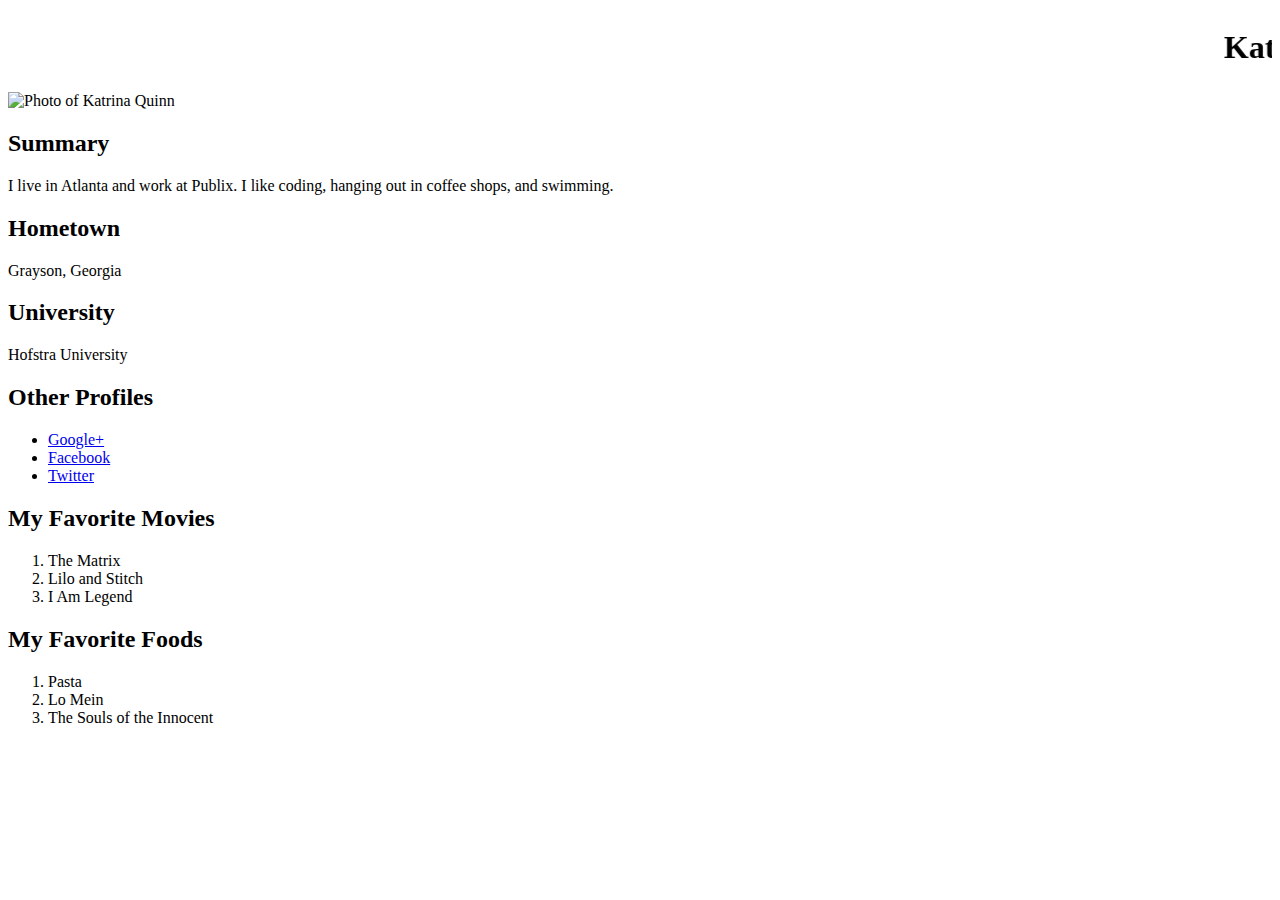
==== Katrina.html @ cd69bac8 "Try this?" ====
<!DOCTYPE html>
<title>Katrina Quinn's Profile</title>

<marquee><h1>Katrina Quinn</h1> </marquee>

<img src="matthewlevine.jpg" width="80" height="80" alt="Photo of Katrina Quinn">

<h2>Summary</h2>
<p>I live in Atlanta and work at Publix. I like coding, hanging out in
coffee shops, and swimming.</p>

<h2>Hometown</h2>
Grayson, Georgia

<h2>University</h2>
Hofstra University

<h2>Other Profiles</h2>
<ul>
  <li><a href="https://plus.google.com/u/0/">Google+</a></li>
  <li><a href="https://www.facebook.com/">Facebook</a></li>
  <li><a href="https://twitter.com/">Twitter</a></li>
</ul>

<h2>My Favorite Movies</h2>
<ol>
  <li>The Matrix</li>
  <li>Lilo and Stitch</li>
  <li>I Am Legend</li>
</ol>

<h2>My Favorite Foods</h2>
<ol>
    <li>Pasta</li>
    <li>Lo Mein</li>
    <li>The Souls of the Innocent</li>
</ol>
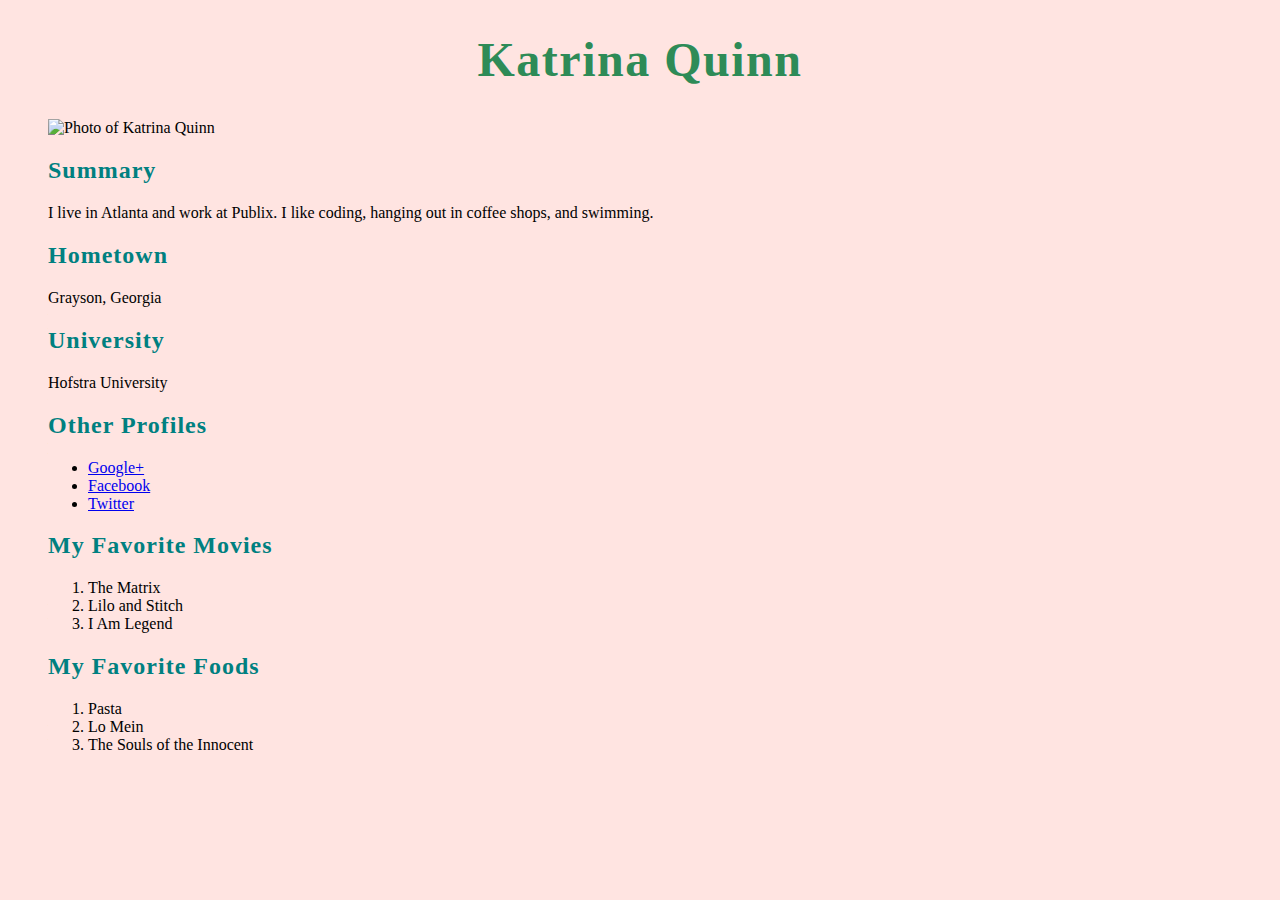
==== commit 6687a695: "added some css changes" ====
--- a/Katrina.html
+++ b/Katrina.html
@@ -1,9 +1,11 @@
 <!DOCTYPE html>
-<title>Katrina Quinn's Profile</title>
+<title>Katrina Quinn's Bloggasaurus</title>
+<link rel = "stylesheet" href = "Katrina_style.css"></link>
+<script src = "Katrina_script.js"></script>
 
-<marquee><h1>Katrina Quinn</h1> </marquee>
+<h1 id = "name">Katrina Quinn</h1>
 
-<img src="matthewlevine.jpg" width="80" height="80" alt="Photo of Katrina Quinn">
+<img src="https://goo.gl/photos/gqH1eTCUr3tnjdzS9" width="80" height="80" alt="Photo of Katrina Quinn">
 
 <h2>Summary</h2>
 <p>I live in Atlanta and work at Publix. I like coding, hanging out in
--- a/Katrina_style.css
+++ b/Katrina_style.css
@@ -0,0 +1,21 @@
+body {
+  background-color: #FFE4E1;
+  margin: 3em;
+  margin-top: 1em;
+}
+
+#name{
+  color: #2E8B57;
+  font-family: Lucida, cursive;
+  font-size: 3em;
+  text-align: center;
+  letter-spacing: 1.5px;
+}
+
+h2{
+  color: #008080;
+  font-family: Lucida, cursive;
+  font-size: 1.5em;
+  text-align: left;
+  letter-spacing: 1px;
+}
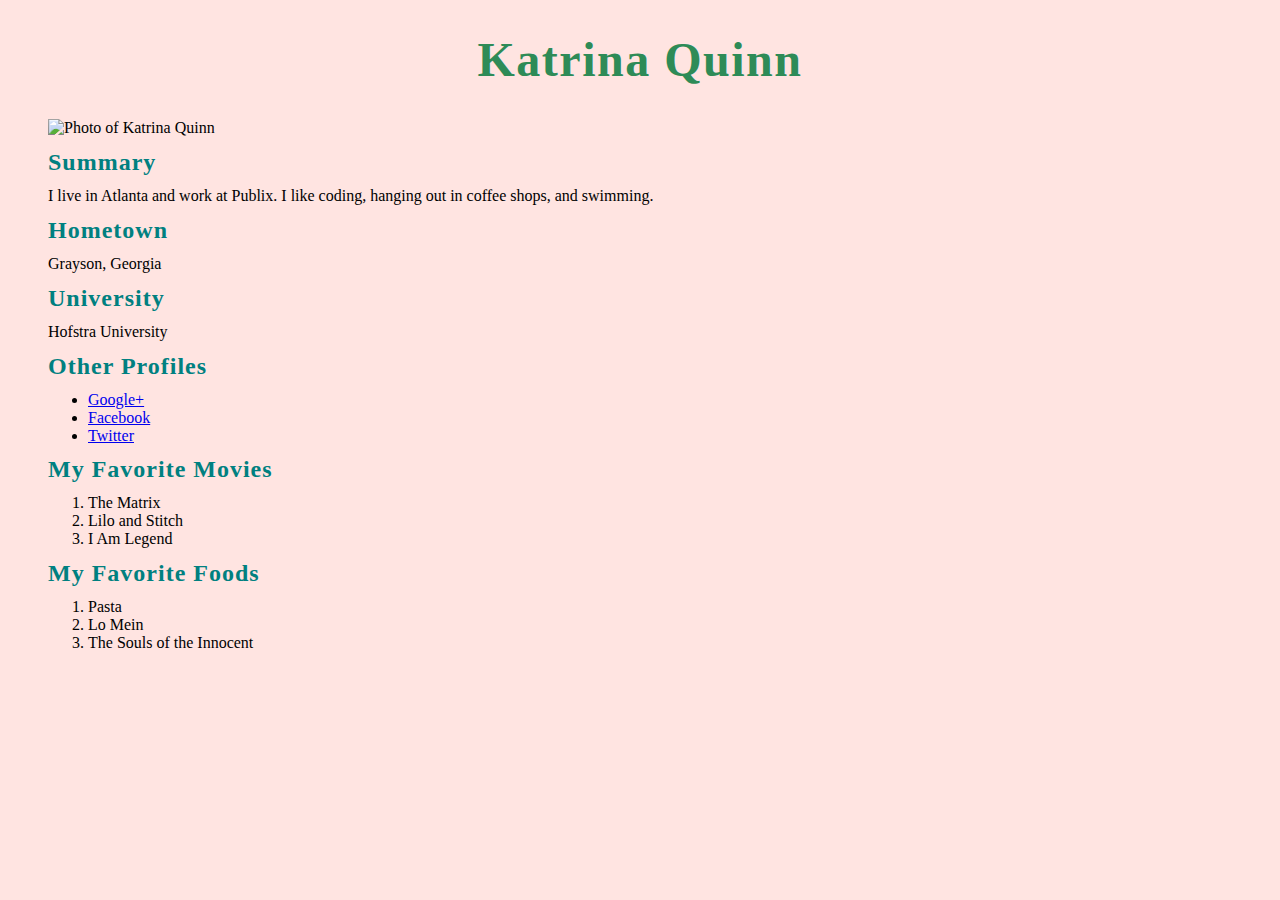
==== commit 9f85694e: "update on the home page" ====
--- a/Katrina.html
+++ b/Katrina.html
@@ -1,4 +1,4 @@
-<!DOCTYPE html>
+ <!DOCTYPE html>
 <title>Katrina Quinn's Bloggasaurus</title>
 <link rel = "stylesheet" href = "Katrina_style.css"></link>
 <script src = "Katrina_script.js"></script>
--- a/Katrina_style.css
+++ b/Katrina_style.css
@@ -18,4 +18,9 @@
   font-size: 1.5em;
   text-align: left;
   letter-spacing: 1px;
+  line-height: 10px;
 }
+
+p{
+  
+}
